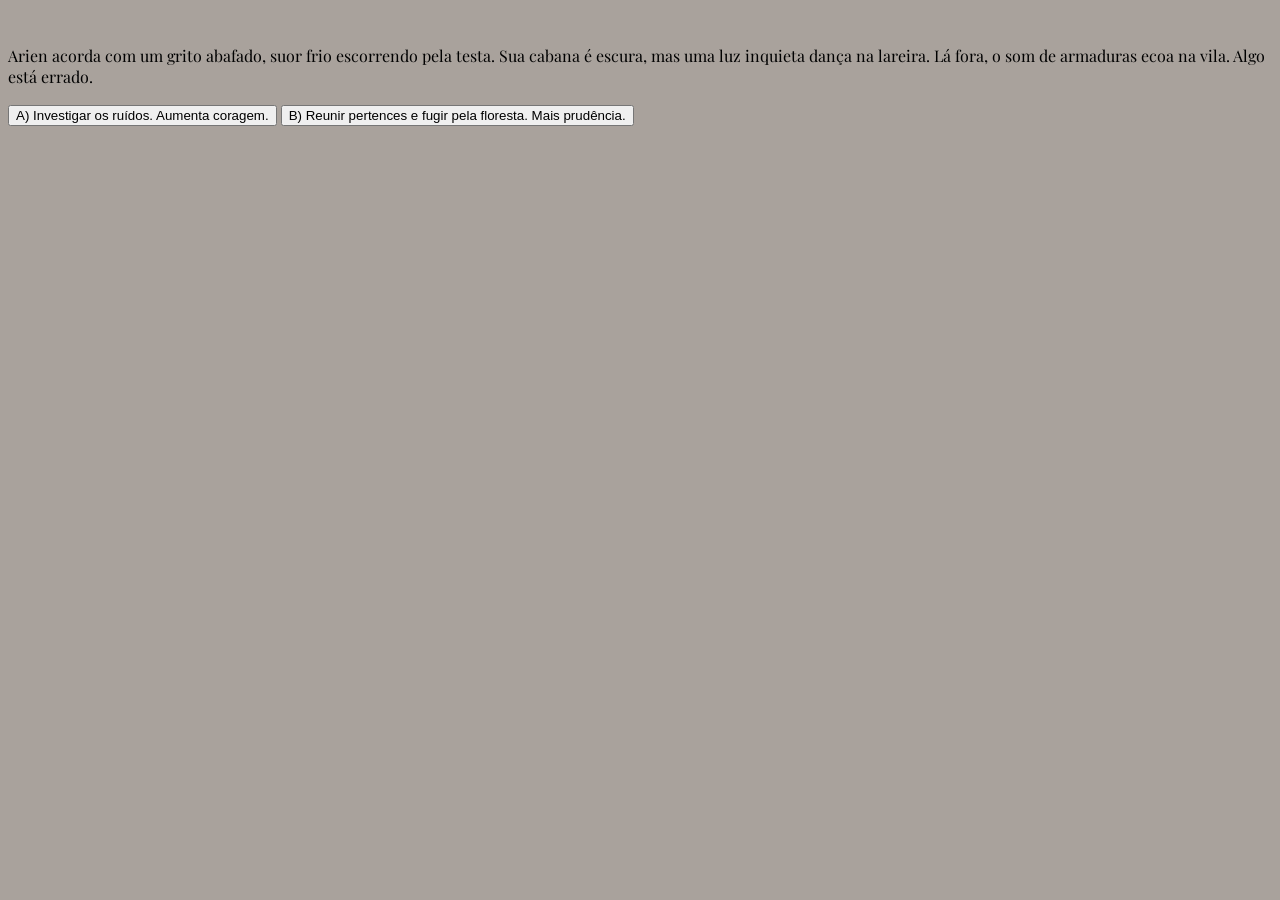
==== index.html @ 160546d3 "Add files via upload" ====
<!DOCTYPE html>
<html lang="pt-br">

<head>
    <meta charset="UTF-8">
    <meta http-equiv="X-UA-Compatible" content="IE=edge">
    <meta name="viewport" content="width=device-width, initial-scale=1.0">
    <title>O Despertar do Eclipse</title>
    <link rel="stylesheet" href="style.css">
</head>

<body>
    <main>
        <div>
            <img src="" alt="">
            <p>Arien acorda com um grito abafado, suor frio escorrendo pela testa. Sua cabana é escura, mas uma luz
                inquieta dança na lareira. Lá fora, o som de armaduras ecoa na vila. Algo está errado.</p>
            <button> A) Investigar os ruídos. Aumenta coragem. </button>
            <button> B) Reunir pertences e fugir pela floresta. Mais prudência. </button>
        </div>
    </main>
</body>

</html>
---- style.css ----
@import url('https://fonts.googleapis.com/css2?family=Playfair+Display:ital,wght@0,400..900;1,400..900&family=SUSE+Mono:ital,wght@0,100..800;1,100..800&display=swap');

:root{
--jet: #333333ff;
--timberwolf: #d5ccc7ff;
--silver: #a9a29cff;
--black: #28262bff;
--titulo:"SUSE Mono", sans-serif;
--texto:"Playfair Display", serif;
}
body{
    background-color:  var(--silver);
    font-family: var(--texto);
}
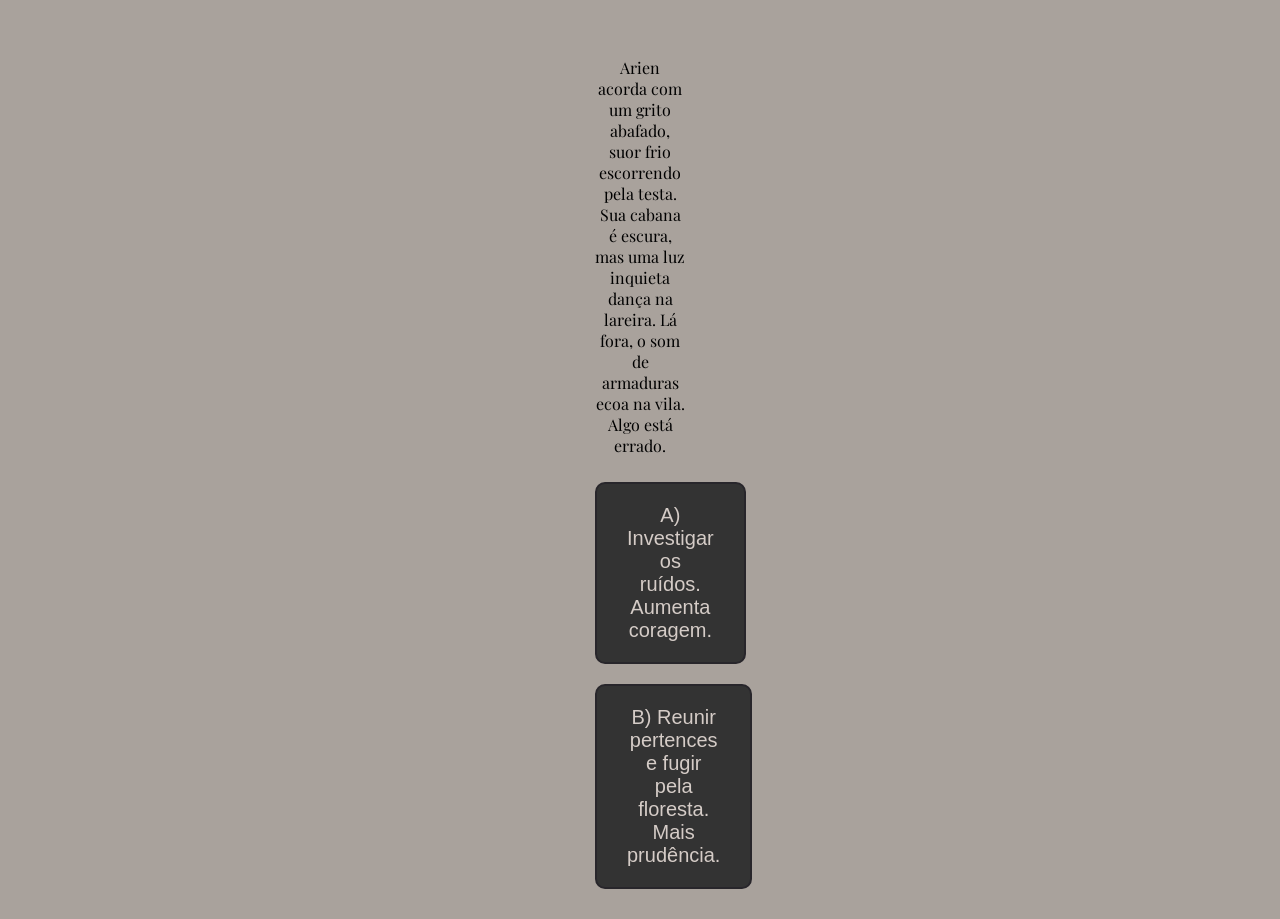
==== commit 4c56c021: "Add files via upload" ====
--- a/index.html
+++ b/index.html
@@ -11,12 +11,12 @@
 
 <body>
     <main>
-        <div>
+        <div class="passo ativo" id="passo-0">
             <img src="" alt="">
             <p>Arien acorda com um grito abafado, suor frio escorrendo pela testa. Sua cabana é escura, mas uma luz
                 inquieta dança na lareira. Lá fora, o som de armaduras ecoa na vila. Algo está errado.</p>
-            <button> A) Investigar os ruídos. Aumenta coragem. </button>
-            <button> B) Reunir pertences e fugir pela floresta. Mais prudência. </button>
+            <button class="btn-proximo" data-proximo="1"> A) Investigar os ruídos. Aumenta coragem. </button>
+            <button class="btn-proximo" data-proximo="2"> B) Reunir pertences e fugir pela floresta. Mais prudência. </button>
         </div>
     </main>
 </body>
--- a/style.css
+++ b/style.css
@@ -11,4 +11,30 @@
 body{
     background-color:  var(--silver);
     font-family: var(--texto);
+    margin: 0;
+    padding: 0;
+    display: flex;
+    align-items: center;
+    justify-content: center;
 }
+main{
+    margin: 20px;
+    max-width: 90px;
+    text-align: center;
+}
+button{
+    font-family: var(--titulo);
+    background-color: var(--jet);
+    color: var(--timberwolf);
+    border: 2px solid var(--black);
+    padding: 20px 30px;
+    margin: 10px 0;
+    cursor: pointer;
+    border-radius: 10px;
+    font-size: 20px;
+}
+button:hover{
+    background-color: var(--timberwolf);
+    color: var(--jet);
+    transition: 0.5s;
+}
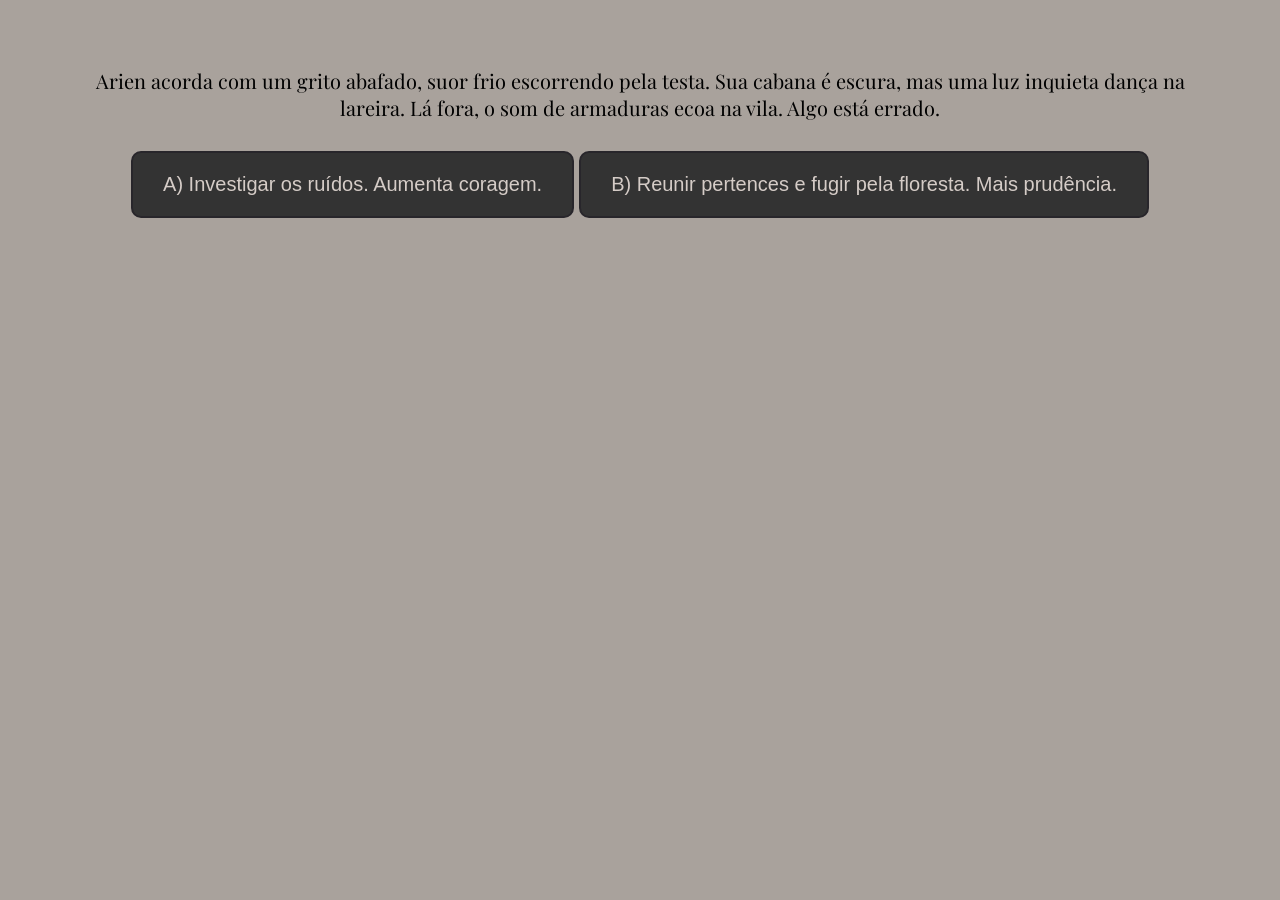
==== commit 379aafba: "Add files via upload" ====
--- a/index.html
+++ b/index.html
@@ -16,9 +16,33 @@
             <p>Arien acorda com um grito abafado, suor frio escorrendo pela testa. Sua cabana é escura, mas uma luz
                 inquieta dança na lareira. Lá fora, o som de armaduras ecoa na vila. Algo está errado.</p>
             <button class="btn-proximo" data-proximo="1"> A) Investigar os ruídos. Aumenta coragem. </button>
-            <button class="btn-proximo" data-proximo="2"> B) Reunir pertences e fugir pela floresta. Mais prudência. </button>
+            <button class="btn-proximo" data-proximo="2"> B) Reunir pertences e fugir pela floresta. Mais prudência.
+            </button>
+        </div>
+
+        <div class="passo" id="passo-1">
+            <img src="" alt="">
+            <p>“você encontra Borin, o velho ferreiro, barricado em sua oficina. Arien! Graças aos céus” São os guardas
+                do Lorde Belus. Eles procuram por você, garoto. Dizem que você é uma ameaça. Suas mãos calejadas seguram
+                firmemente um machado de guerra.</p>
+            <button class="btn-proximo" data-proximo="3"> A) Preciso da sua ajuda, Borin. Não sei o que está
+                aacontecendo. Aliança +1. </button>
+            <button class="btn-proximo" data-proximo="3"> B) Mantenha-se longe disso, velho. Eu lido sozinho.
+                Determinação +1. </button>
+        </div>
+
+        <div class="passo" id="passo-2">
+            <img src="" alt="">
+            <p>A floresta é um emaranhado de sombras e sussurros. Você ouve os guardas se aproximando. Dois deles
+                bloqueiam o caminho a frente, suas lanternas cortando a escuridão.</p>
+            <button class="btn-proximo" data-proximo="3"> A) Enfrenta-los.
+                -1 de vida e + 1 de coragem.</button>
+            <button class="btn-proximo" data-proximo="3"> B) Se esconder e esperar que passem. Prudência +1, você escuta
+                algo sobre um mago da corte.</button>
         </div>
     </main>
+    <script src="script.js"></script>
 </body>
 
+
 </html>
--- a/style.css
+++ b/style.css
@@ -19,7 +19,7 @@
 }
 main{
     margin: 20px;
-    max-width: 90px;
+    max-width: 90%;
     text-align: center;
 }
 button{
@@ -37,4 +37,12 @@
     background-color: var(--timberwolf);
     color: var(--jet);
     transition: 0.5s;
+}
+.passo{
+    font-size: 20px;
+    display: none;
+}
+
+.passo.ativo{
+    display: block;
 }
